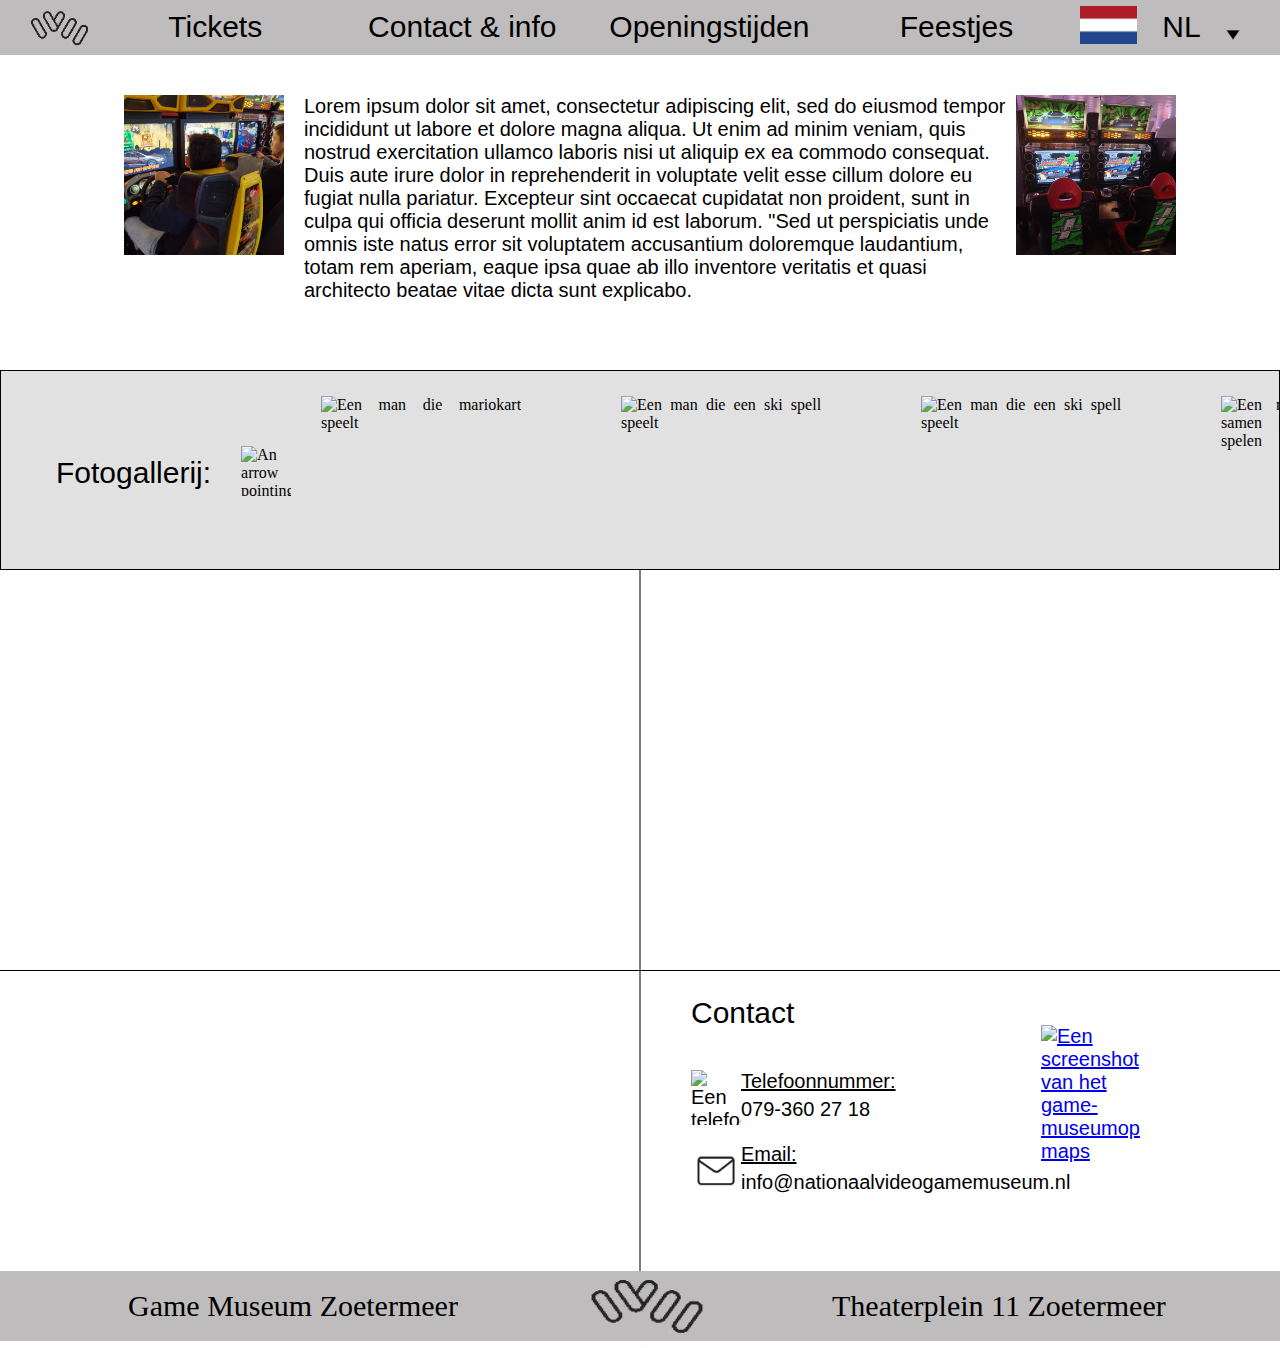
==== website/index.html @ 341e5135 "contact -Luna" ====
<!DOCTYPE html>
<html lang="en">
<head>
    <meta charset="UTF-8">
    <meta http-equiv="X-UA-Compatible" content="IE=edge">
    <meta name="viewport" content="width=device-width, initial-scale=1.0"> 
    <link rel="stylesheet" href="css/style.css">
    <title>Nationaal Game Museum Zoetermeer</title>
</head>
<body>
    <header>
            <img id="logo1" class="hover" src="img/logo.webp" alt="Het logo van het game museum">
            <p id="tickets" class="hover">Tickets</p>
            <p id="contact" class="hover">Contact & info</p>
            <p id="tijden" class="hover">Openingstijden</p>
            <p id="feest" class="hover">Feestjes</p>
            <div id="taal">
                <img id="vlag" src="img/vlag.png" alt="nederlandse vlag">
                <p id="nl">NL</p> 
                <img id="pijltje" src="img/arrow.png" alt="arrow down"> 
            </div>
    </header>
    <article>
        <img id="img1" src="img/abdul+joaquin.jpg" alt="2 guys playing a racing game together">
        <p id="history">Lorem ipsum dolor sit amet, consectetur adipiscing elit, 
            sed do eiusmod tempor incididunt ut labore et dolore magna aliqua. 
            Ut enim ad minim veniam, quis nostrud exercitation ullamco laboris nisi ut aliquip ex ea commodo consequat. 
            Duis aute irure dolor in reprehenderit in voluptate velit esse cillum dolore eu fugiat nulla pariatur. 
            Excepteur sint occaecat cupidatat non proident, 
            sunt in culpa qui officia deserunt mollit anim id est laborum.
            "Sed ut perspiciatis unde omnis iste natus error sit voluptatem accusantium doloremque laudantium, 
            totam rem aperiam, eaque ipsa quae ab illo inventore veritatis et quasi architecto beatae vitae dicta sunt explicabo. 
        </p>
        <img id="img2"  src="img/gamekast.jpg" alt="Een foto van een van de gamekasten in game museum Zoetermeer">
    </article>
    <div id="fotogallerij">
        <p id="fototekst">Fotogallerij:</p>
        <img class="arrows hover" id="arrow2" src="/img/arrow-left.png" alt="An arrow pointing to the left">
        <div id="fotos">
            <img src="/img/fotogallerij/jamy.jpg" alt="Een man die mariokart speelt">

            <img src="/img/fotogallerij/joaquin.jpg" alt="Een man die een ski spell speelt">

            <img src="/img/fotogallerij/joaquin2.jpg" alt="Een man die een ski spell speelt">

            <img src="/img/fotogallerij/yvar.jpg" alt="Een man en vrouw die samen een oud schietspel spelen">
        </div>
        <img class="arrows hover" id="arrow2" src="/img/arrow-right.png" alt="An arrow pointing to the right">
    </div>
    <div class="een">
        <div class="reviews">

        </div>
        <div class="lijn-verticaal"></div>
        <div class="game">

        </div>
    </div>
    <div class="lijn-horizontaal"></div>
    
    <div class="twee">
        <div class="openingstijden">

        </div>
        <div class="lijn-verticaal"></div>
        <div class="contact">
            <p class="gegevens">Contact</p>
            
            <div class="telefoonnummer">
                <img class="logos" src="/img/Image 4.png" alt="Een telefoon">
                <p class="telefoon underline">Telefoonnummer:</p>
                <p class="nummer">079-360 27 18</p>
            </div>
            <a href="https://www.google.com/maps/dir//Nationaal+Videogame+Museum,+Theaterplein+11,+2711+EK+Zoetermeer/@52.0621097,4.4755306,14z/data=!3m1!5s0x47c5c9299445cc0f:0x7edf0a3abf3e163c!4m8!4m7!1m0!1m5!1m1!1s0x47c5c929945551ef:0x59f6ab4c3a7521a4!2m2!1d4.4930401!2d52.0621097"><img class="maps" src="/img/Image 5.png" alt="Een screenshot van het game-museumop maps"></a>
            <div class="emailadress">
                <img class="logos" src="img/Image 3.png" alt="Een email logo">
                <p class="email underline">Email:</p>
                <p class="mail">info@nationaalvideogamemuseum.nl</p>
                
            </div>
            
        </div>
    </div>
    <footer>
        <p id="game-museum">Game Museum Zoetermeer</p>
        <img id="logo" src="img/logo.webp" alt="Het logo van het game museum">
        <a id="locatie" href="https://www.google.com/maps/dir//Nationaal+Videogame+Museum,+Theaterplein+11,+2711+EK+Zoetermeer/@52.0621097,4.4755306,14z/data=!3m1!5s0x47c5c9299445cc0f:0x7edf0a3abf3e163c!4m8!4m7!1m0!1m5!1m1!1s0x47c5c929945551ef:0x59f6ab4c3a7521a4!2m2!1d4.4930401!2d52.0621097">Theaterplein 11 Zoetermeer</a>
    </footer>
</body>
</html>
---- website/css/style.css ----
*{
    padding: 0;
    margin: 0;
    box-sizing: border-box;
}

body{
    font-size: 16px;
    flex-wrap: wrap;
    height: 100vh;
}

header{
    display: flex;
    background: #BEBCBC;
    font-size: 30px;
    text-align: center;
    display: flexbox;
    width: 100%;
    max-height: 200px;
}


#logo1{
    height: 45px;
    margin-left: 20px;
    margin-top: 10px;
}

#tickets{

    padding-top: 10px;
    padding-bottom: 10px;

}

#contact{
    padding-top: 10px;
    padding-bottom: 10px;

}

#tijden{
    padding-top: 10px;
    padding-bottom: 10px;
}

#feest{
    padding-top: 10px;
    padding-bottom: 10px;
    position: relative;
}



#vlag{
    height: 50px;
    padding-top: 6px;
    padding-bottom: 6px;
    position: relative;
}

#taal{
    float: right;
    width:200px;
    display: flex;  
    justify-content: center;
}

#nl{
    padding-top: 10px;
    padding-bottom: 10px;
    
}

#pijltje{
    height: 10px;
    margin-right: 40px;
    margin-top: 30px;

}

article{
    width: 90vw;
    margin: 0 auto;
    padding: 40px;
    display: flex;
    height: 35vh;

}

#img1{
    height: 160px;
    float: left;
    padding-left: 20px;
    padding-right: 20px;
}

#img2{
    float: right;
    height: 160px;
    margin-top: 0;
}

#history{
    font-size: 20px;
}

p{
    width: 100vw;
    align-items: center;
    font-family: sans-serif;
}

#fotogallerij{
    background: #E1E1E1;
    height: 200px;
    display: flex;
    justify-items: center;
    text-align: justify;
    border: solid black 1px;
}

#fototekst{
    font-size: 30px ;
    padding-top: 85px;
    padding-bottom: 75px;
    padding-left: 55px;

}

.arrows{
    height: 50px;
    width: 50px;
    margin-left: 30px;
    margin-right: 30px;
    margin-top: 75px;
}

.hover:hover{
    transform: scale(1.1);
    transition: 0.2s;
}

#arrow2{
    margin-left: 30px;
}

#fotos{
    display: flex;
    width: 3000;
    gap: 100px;
    padding-top: 25px;
}

img{
    height: 150px;
    width: 200px;   
}

a{
    width: 100vw;
    align-items: center;
    font-family: sans-serif;    
}

#bottom{
    display: flex;
    position: absolute;
    margin-bottom: 0;
    background: #BEBCBC;
    width: 100%;
    height: 70px;
    align-items: center;
    position: relative;
}

#logo{
    height: 70px;
    width: 70px;
    display: block;
    margin-left: 50%;
    transform: translateX(-50%);
    width: 140px;
    margin-top: 15px;
    position: absolute;
}

#game-museum{
    font-family: cursive;
    font-size: 30px;
    margin-left: 10%;
}

#locatie{
    font-size: 30px;
    font-family: cursive;
    margin-left: 20%;
    text-decoration: none;
    text-decoration-color: black;
    color: black;
}

.een{
    height: 400px;
    position: relative;
}

.reviews{
    float: left;
}

.lijn-verticaal{
    width: 1px;
    height: 100%;
    background: black;
    margin-left: 50%;
    transform: translateX(-50%);
}

.game{
    float: right;
}


.lijn-horizontaal{
    min-width: 100vh;
    height: 0.8px;
    background: black;
}

.twee{
    height: 300px;
    display: flex;
}

.openingstijden{
    float: left;
}

.contact{
    width: 49vh;
    float: right;
    font-family: sans-serif;
    font-size: 20px;
    position: relative;
    display: flexbox;
}

.underline{
    text-decoration: underline;
}


.gegevens{
    margin-left: 50px;
    margin-top: 25px;
    font-size: 30px;
}

.telefoon{
    margin-top: 40px;
    margin-left: 10px;
}

.nummer{
    margin-top: 5px;
    margin-left: 10px;
}

.email{
    margin-top: -20px;
    margin-left: 5px;
}

.mail{
    margin-top: 5px;
    margin-left: 5px;
}

.maps{
    margin-left: 400px;
    margin-top: -100px;
    width: 250px;
    height: 150px;
}

.logos{
    float: left;
    margin-left: 50px;
    width: 50px;
    margin-top: 0px;
    height: 55px;
}

footer{
    display: flex;
    background: #BEBCBC;
    width: 100%;
    height: 70px;
    align-items: center;
}
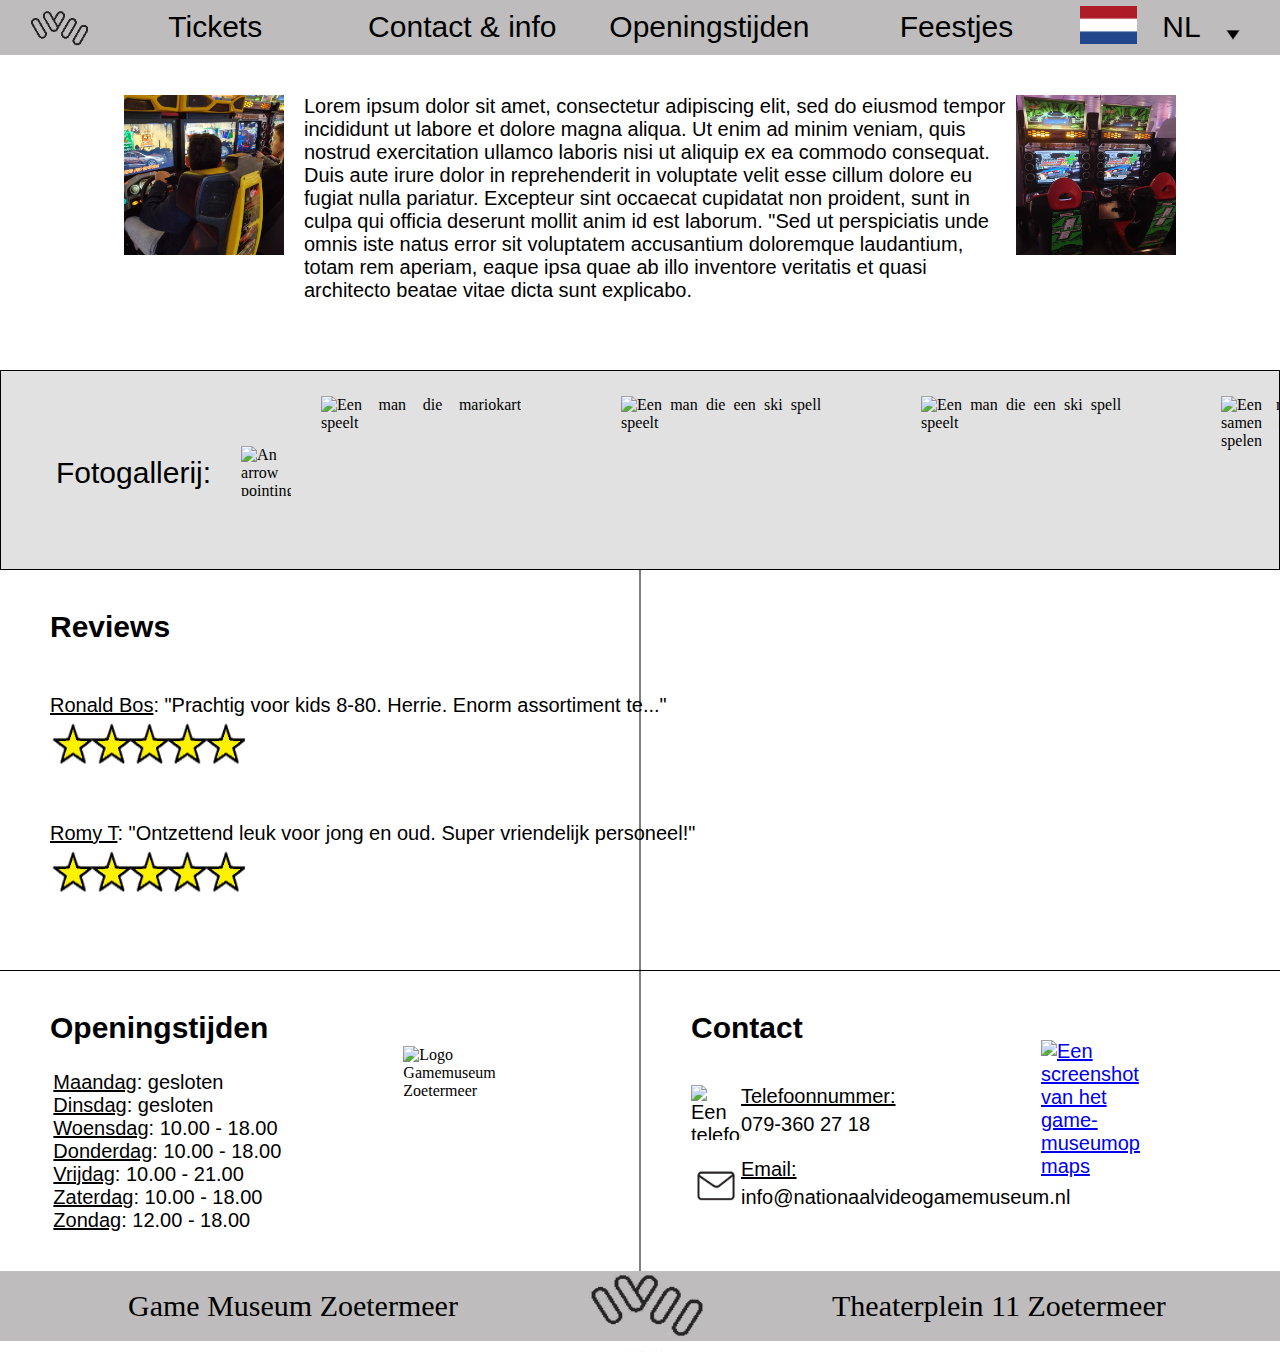
==== commit e8b9c359: "openingstijden + reviews" ====
--- a/website/index.html
+++ b/website/index.html
@@ -49,7 +49,15 @@
     </div>
     <div class="een">
         <div class="reviews">
-
+            <p class="head"><b>Reviews</b></p>
+            <div class="review">
+                <p class="review1"><u>Ronald Bos</u>: "Prachtig voor kids 8-80. Herrie. Enorm assortiment te..."</p>
+                <img class="sterren" src="img/1ste review.png" alt="5 sterren">
+            </div>
+            <div class="review">
+                <p class="review2"><u>Romy T</u>: "Ontzettend leuk voor jong en oud. Super vriendelijk personeel!"</p>
+                <img class="sterren" src="img/1ste review.png" alt="5 sterren">
+            </div>
         </div>
         <div class="lijn-verticaal"></div>
         <div class="game">
@@ -60,11 +68,21 @@
     
     <div class="twee">
         <div class="openingstijden">
-
+            <p class="head"><b>Openingstijden</b></p>
+            <p class="tijden_mado">
+                <u>Maandag</u>: gesloten
+                <u>Dinsdag</u>: gesloten
+                <u>Woensdag</u>: 10.00 - 18.00
+                <u>Donderdag</u>: 10.00 - 18.00
+                <u>Vrijdag</u>: 10.00 - 21.00
+                <u>Zaterdag</u>: 10.00 - 18.00
+                <u>Zondag</u>: 12.00 - 18.00
+            </p>
+            <img class="logo3" src="/img/logo2.webp" alt="Logo Gamemuseum Zoetermeer">
         </div>
         <div class="lijn-verticaal"></div>
         <div class="contact">
-            <p class="gegevens">Contact</p>
+            <p class="head"><b> Contact </b></p>
             
             <div class="telefoonnummer">
                 <img class="logos" src="/img/Image 4.png" alt="Een telefoon">
--- a/website/css/style.css
+++ b/website/css/style.css
@@ -8,6 +8,7 @@
     font-size: 16px;
     flex-wrap: wrap;
     height: 100vh;
+    min-width: 100%;
 }
 
 header{
@@ -28,10 +29,8 @@
 }
 
 #tickets{
-
-    padding-top: 10px;
-    padding-bottom: 10px;
-
+    padding-top: 10px;
+    padding-bottom: 10px;
 }
 
 #contact{
@@ -176,8 +175,8 @@
 }
 
 #logo{
-    height: 70px;
-    width: 70px;
+    height: 80px;
+    width: 40px;
     display: block;
     margin-left: 50%;
     transform: translateX(-50%);
@@ -185,6 +184,7 @@
     margin-top: 15px;
     position: absolute;
 }
+
 
 #game-museum{
     font-family: cursive;
@@ -206,8 +206,24 @@
     position: relative;
 }
 
+.head{
+    margin-left: 50px;
+    margin-top: 40px;
+    font-size: 30px;
+}
+
 .reviews{
     float: left;
+}
+
+.review{
+    margin-left: 50px;
+    font-size: 20px;
+    margin-top: 50px;
+}
+
+.sterren{
+    height: 50px;
 }
 
 .lijn-verticaal{
@@ -236,6 +252,23 @@
 
 .openingstijden{
     float: left;
+    max-width: 0px;
+    display: flex;
+}
+
+
+.tijden_mado{
+    margin-top: 100px;
+    margin-left: -215px;
+    font-size: 20px; 
+    min-width: 250px;
+    float: left;
+}
+
+.logo3{
+    float: right;
+    margin-top: 75px;
+    margin-left: 100px;
 }
 
 .contact{
@@ -251,12 +284,6 @@
     text-decoration: underline;
 }
 
-
-.gegevens{
-    margin-left: 50px;
-    margin-top: 25px;
-    font-size: 30px;
-}
 
 .telefoon{
     margin-top: 40px;
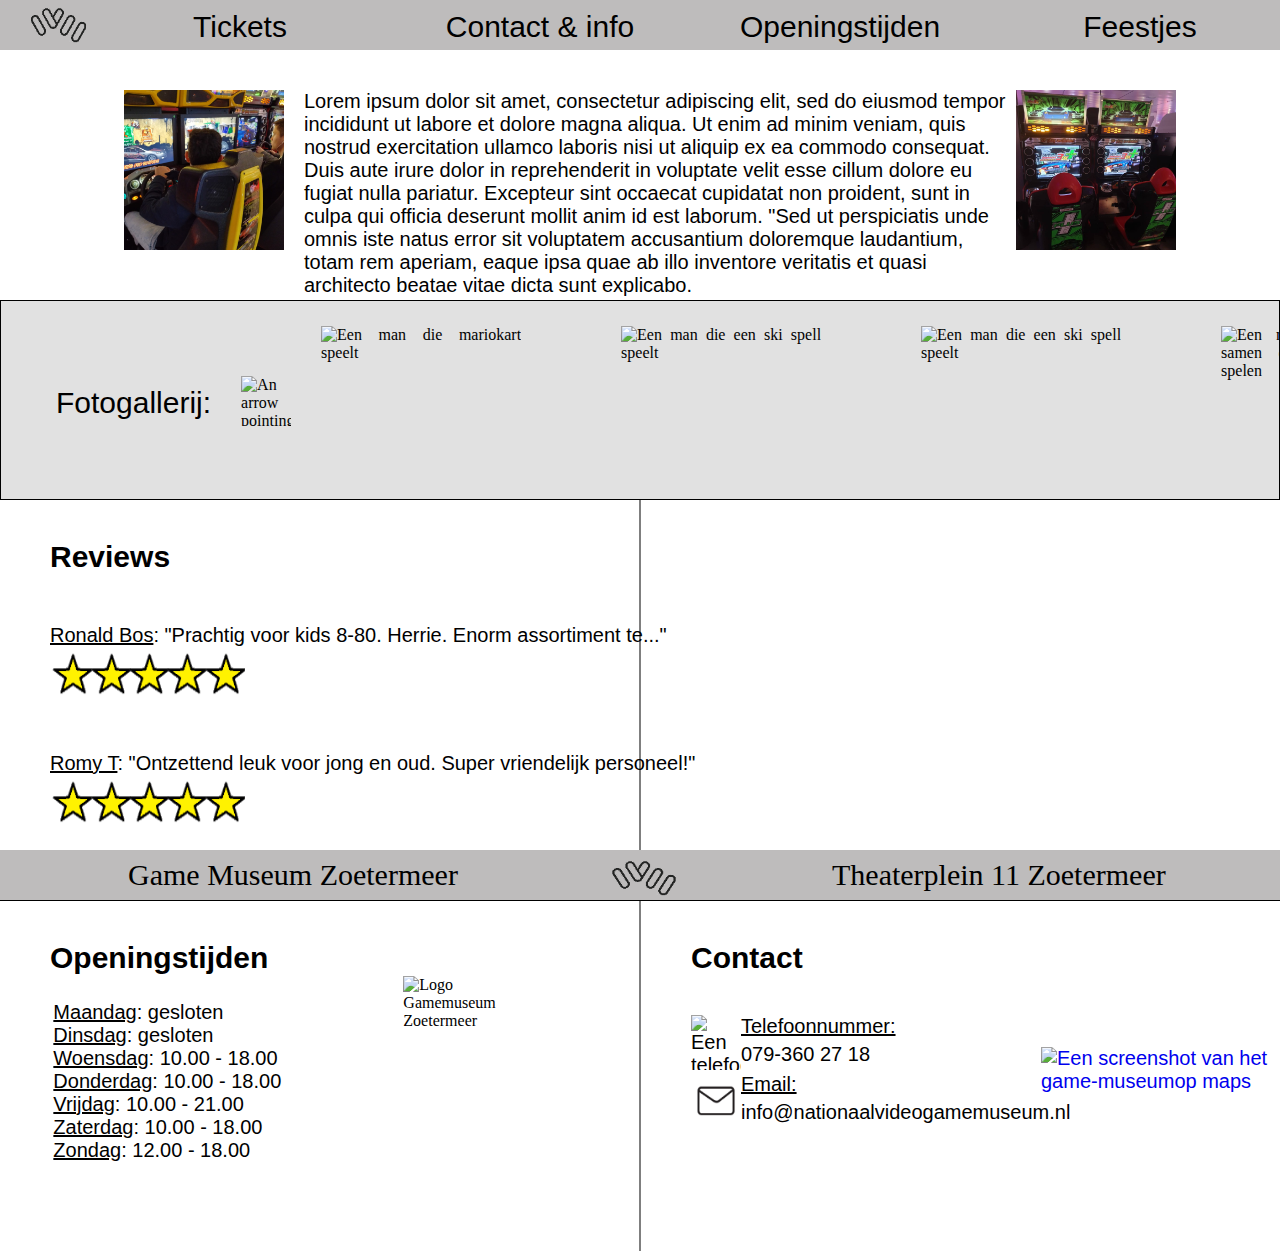
==== commit 7edf7f11: "tickets" ====
--- a/website/index.html
+++ b/website/index.html
@@ -5,24 +5,26 @@
     <meta http-equiv="X-UA-Compatible" content="IE=edge">
     <meta name="viewport" content="width=device-width, initial-scale=1.0"> 
     <link rel="stylesheet" href="css/style.css">
-    <title>Nationaal Game Museum Zoetermeer</title>
+    <title>Game Museum Zoetermeer</title>
 </head>
 <body>
     <header>
-            <img id="logo1" class="hover" src="img/logo.webp" alt="Het logo van het game museum">
-            <p id="tickets" class="hover">Tickets</p>
-            <p id="contact" class="hover">Contact & info</p>
-            <p id="tijden" class="hover">Openingstijden</p>
-            <p id="feest" class="hover">Feestjes</p>
-            <div id="taal">
-                <img id="vlag" src="img/vlag.png" alt="nederlandse vlag">
-                <p id="nl">NL</p> 
-                <img id="pijltje" src="img/arrow.png" alt="arrow down"> 
+        <a href="index.html"><img id="logo1" class="hover" src="img/logo.webp" alt="Het logo van het game museum"></a>
+        <a href="Tickets.html"><p id="tickets" class="hover">Tickets</p></a>
+        <a href="Contact.html"><p id="contact" class="hover">Contact & info</p></a>
+        <a href="Tijden.html"><p id="tijden" class="hover">Openingstijden</p></a>
+        <a href="Feest.html"><p id="feest" class="hover">Feestjes</p></a>
+        <a href="engels.html">
+            <div class="taal hover NL">
+                <img class="vlag" src="img/vlag.png" alt="nederlandse vlag">
+                <p class="taaltekst">NL</p> 
             </div>
+        </a>
     </header>
-    <article>
+    <article class="articles">
         <img id="img1" src="img/abdul+joaquin.jpg" alt="2 guys playing a racing game together">
-        <p id="history">Lorem ipsum dolor sit amet, consectetur adipiscing elit, 
+        <p class="history">
+            Lorem ipsum dolor sit amet, consectetur adipiscing elit, 
             sed do eiusmod tempor incididunt ut labore et dolore magna aliqua. 
             Ut enim ad minim veniam, quis nostrud exercitation ullamco laboris nisi ut aliquip ex ea commodo consequat. 
             Duis aute irure dolor in reprehenderit in voluptate velit esse cillum dolore eu fugiat nulla pariatur. 
@@ -32,7 +34,7 @@
             totam rem aperiam, eaque ipsa quae ab illo inventore veritatis et quasi architecto beatae vitae dicta sunt explicabo. 
         </p>
         <img id="img2"  src="img/gamekast.jpg" alt="Een foto van een van de gamekasten in game museum Zoetermeer">
-    </article>
+    </article class="articles">
     <div id="fotogallerij">
         <p id="fototekst">Fotogallerij:</p>
         <img class="arrows hover" id="arrow2" src="/img/arrow-left.png" alt="An arrow pointing to the left">
@@ -83,7 +85,6 @@
         <div class="lijn-verticaal"></div>
         <div class="contact">
             <p class="head"><b> Contact </b></p>
-            
             <div class="telefoonnummer">
                 <img class="logos" src="/img/Image 4.png" alt="Een telefoon">
                 <p class="telefoon underline">Telefoonnummer:</p>
@@ -94,9 +95,7 @@
                 <img class="logos" src="img/Image 3.png" alt="Een email logo">
                 <p class="email underline">Email:</p>
                 <p class="mail">info@nationaalvideogamemuseum.nl</p>
-                
             </div>
-            
         </div>
     </div>
     <footer>
--- a/website/css/style.css
+++ b/website/css/style.css
@@ -6,9 +6,7 @@
 
 body{
     font-size: 16px;
-    flex-wrap: wrap;
-    height: 100vh;
-    min-width: 100%;
+    max-width: 100vw;
 }
 
 header{
@@ -18,14 +16,17 @@
     text-align: center;
     display: flexbox;
     width: 100%;
-    max-height: 200px;
+    max-height: 50px;
+    overflow: hidden;
+    
 }
 
 
 #logo1{
-    height: 45px;
+    max-height: 45px;
     margin-left: 20px;
-    margin-top: 10px;
+    margin-top: 7px;
+    max-width: 70px;
 }
 
 #tickets{
@@ -50,43 +51,44 @@
     position: relative;
 }
 
-
-
-#vlag{
+.taal{
+    float: right;
+    width:200px;
+    display: flex;  
+    justify-content: center;
+}
+
+.EN{
+    background: #BEBCBC;
+    font-size: 30px;
+}
+
+.vlag{
     height: 50px;
     padding-top: 6px;
     padding-bottom: 6px;
     position: relative;
-}
-
-#taal{
-    float: right;
-    width:200px;
-    display: flex;  
-    justify-content: center;
-}
-
-#nl{
+    padding-left: 20px;
+}
+
+.taaltekst{
     padding-top: 10px;
     padding-bottom: 10px;
-    
-}
-
-#pijltje{
-    height: 10px;
-    margin-right: 40px;
-    margin-top: 30px;
-
-}
-
-article{
+    margin-left: -50px;
+    color: black;
+    text-decoration: none;
+}
+
+.articles{
     width: 90vw;
     margin: 0 auto;
     padding: 40px;
     display: flex;
-    height: 35vh;
-
-}
+    height: 250px;
+    margin-top: 0px;
+
+}
+
 
 #img1{
     height: 160px;
@@ -101,9 +103,14 @@
     margin-top: 0;
 }
 
-#history{
+.history{
     font-size: 20px;
-}
+    width: 1000px;
+    align-items: center;
+    font-family: sans-serif;
+
+}
+
 
 p{
     width: 100vw;
@@ -125,6 +132,7 @@
     padding-top: 85px;
     padding-bottom: 75px;
     padding-left: 55px;
+    max-width: 300px;
 
 }
 
@@ -136,6 +144,12 @@
     margin-top: 75px;
 }
 
+.hover{
+    text-decoration: none;
+    color: black;
+    max-width: 300px;
+}
+
 .hover:hover{
     transform: scale(1.1);
     transition: 0.2s;
@@ -147,7 +161,7 @@
 
 #fotos{
     display: flex;
-    width: 3000;
+    width: 3000px;
     gap: 100px;
     padding-top: 25px;
 }
@@ -158,9 +172,9 @@
 }
 
 a{
-    width: 100vw;
     align-items: center;
-    font-family: sans-serif;    
+    font-family: sans-serif;  
+    text-decoration: none;
 }
 
 #bottom{
@@ -175,8 +189,8 @@
 }
 
 #logo{
-    height: 80px;
-    width: 40px;
+    max-height: 45px;
+    max-width: 80px;
     display: block;
     margin-left: 50%;
     transform: translateX(-50%);
@@ -199,6 +213,7 @@
     text-decoration: none;
     text-decoration-color: black;
     color: black;
+    width: 100vw;
 }
 
 .een{
@@ -210,10 +225,12 @@
     margin-left: 50px;
     margin-top: 40px;
     font-size: 30px;
+    max-width: 300px;
 }
 
 .reviews{
     float: left;
+    max-width: 300px;
 }
 
 .review{
@@ -240,13 +257,13 @@
 
 
 .lijn-horizontaal{
-    min-width: 100vh;
+    min-width: 100vw;
     height: 0.8px;
     background: black;
 }
 
 .twee{
-    height: 300px;
+    height: 350px;
     display: flex;
 }
 
@@ -265,6 +282,17 @@
     float: left;
 }
 
+
+.tijden_madon{
+    margin-top: 100px;
+    margin-left: -200px;
+    font-size: 20px; 
+    min-width: 235px;
+    float: left;
+    display: flexbox;
+}
+
+
 .logo3{
     float: right;
     margin-top: 75px;
@@ -272,7 +300,7 @@
 }
 
 .contact{
-    width: 49vh;
+    width: 49vw;
     float: right;
     font-family: sans-serif;
     font-size: 20px;
@@ -288,21 +316,25 @@
 .telefoon{
     margin-top: 40px;
     margin-left: 10px;
+    max-width: 300px;
 }
 
 .nummer{
     margin-top: 5px;
     margin-left: 10px;
+    max-width: 300px;
 }
 
 .email{
     margin-top: -20px;
     margin-left: 5px;
+    max-width: 300px;
 }
 
 .mail{
     margin-top: 5px;
     margin-left: 5px;
+
 }
 
 .maps{
@@ -320,11 +352,103 @@
     height: 55px;
 }
 
+
+
+/*
+.tarieven{
+    left: 0;
+    position: absolute;
+    height: 600px;
+    margin: auto;
+    width: 30vw;
+    background: gray;
+}
+
+.tarief{
+    text-align: center;
+}
+
+h1{
+    text-align: center;
+}
+
+.money{
+    width: 30vw;
+    padding: 20px;
+    text-align: center;
+}
+
+*/
+
+.money{
+    width: 30vw;
+    padding-left: 30px;
+    padding-bottom: 40px;
+    opacity: 1;
+}
+
+h1{
+    text-align: center;
+    margin-top: 40px;
+    padding-bottom: 20px;
+}
+
+.tarieven{
+    left: 0;
+    margin: auto;
+    width: 30vw;
+    background: rgb(255, 255, 255, 00.4);
+    border-radius: 50px;
+    margin-top: 100px;
+    height: 400px;
+    margin-left: 150px;
+}
+
+.tickets{
+    display: flex;
+    position: absolute;
+    justify-content: center;
+    width: 100%;
+    height: 100%;
+    background-image: linear-gradient(rgba(0,0,0,0.70),rgba(0,0,0,0.70)),url(/img/background.jpg);
+    background-repeat: no-repeat;
+    background-size: 100%;
+}
+
 footer{
     display: flex;
     background: #BEBCBC;
     width: 100%;
-    height: 70px;
+    height: 50px;
     align-items: center;
-}
-
+    bottom: 0;
+    position: fixed;
+}
+
+.contacts{
+    display: flex;
+    position: absolute;
+    justify-content: center;
+    width: 100%;
+    height: 100%;
+    background-image: linear-gradient(rgba(0,0,0,0.70),rgba(0,0,0,0.70)), url(/img/background.jpg);
+    background-repeat: no-repeat;
+    background-size: 100%;
+}
+
+.contacten{
+    left: 0;
+    margin: auto;
+    width: 30vw;
+    background: rgb(255, 255, 255, 00.4);
+    border-radius: 50px;
+    margin-top: 100px;
+    height: 400px;
+    margin-left: 150px;
+}
+
+.background{
+    background-image: linear-gradient(rgba(0,0,0,0.70),rgba(0,0,0,0.70)), url(/img/background.jpg);
+    background-repeat: no-repeat;
+    background-size: 100%;
+}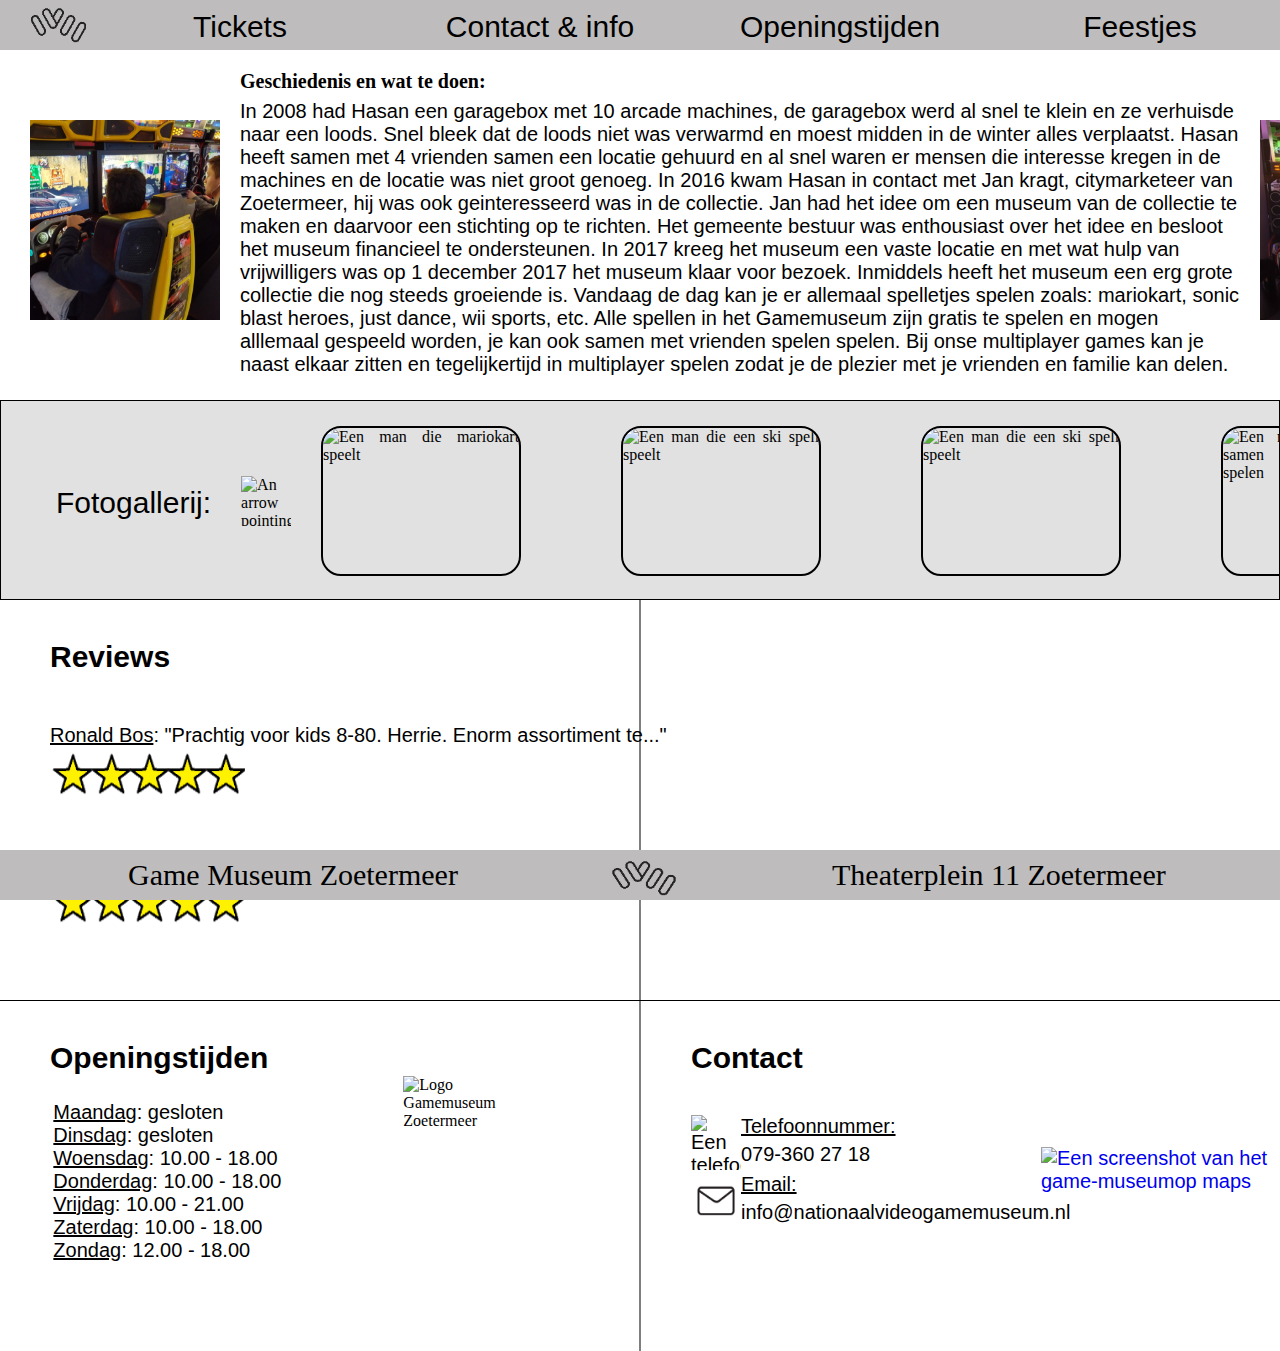
==== commit 8071de05: "history" ====
--- a/website/index.html
+++ b/website/index.html
@@ -23,15 +23,22 @@
     </header>
     <article class="articles">
         <img id="img1" src="img/abdul+joaquin.jpg" alt="2 guys playing a racing game together">
+        <H2 class="geschiedenis">
+            Geschiedenis en wat te doen:
+        </H2>
         <p class="history">
-            Lorem ipsum dolor sit amet, consectetur adipiscing elit, 
-            sed do eiusmod tempor incididunt ut labore et dolore magna aliqua. 
-            Ut enim ad minim veniam, quis nostrud exercitation ullamco laboris nisi ut aliquip ex ea commodo consequat. 
-            Duis aute irure dolor in reprehenderit in voluptate velit esse cillum dolore eu fugiat nulla pariatur. 
-            Excepteur sint occaecat cupidatat non proident, 
-            sunt in culpa qui officia deserunt mollit anim id est laborum.
-            "Sed ut perspiciatis unde omnis iste natus error sit voluptatem accusantium doloremque laudantium, 
-            totam rem aperiam, eaque ipsa quae ab illo inventore veritatis et quasi architecto beatae vitae dicta sunt explicabo. 
+            In 2008 had Hasan een garagebox met 10 arcade machines, de garagebox werd al snel te klein en ze verhuisde naar een loods.
+            Snel bleek dat de loods niet was verwarmd en moest midden in de winter alles verplaatst.
+            Hasan heeft samen met 4 vrienden samen een locatie gehuurd en al snel waren er mensen die interesse kregen in de machines en de locatie was niet groot genoeg.
+            In 2016 kwam Hasan in contact met Jan kragt, citymarketeer van Zoetermeer, hij was ook geinteresseerd was in de collectie.
+            Jan had het idee om een museum van de collectie te maken en daarvoor een stichting op te richten. 
+            Het gemeente bestuur was enthousiast over het idee en besloot het museum financieel te ondersteunen.
+            In 2017 kreeg het museum een vaste locatie en met wat hulp van vrijwilligers was op 1 december 2017 het museum klaar voor bezoek.
+            Inmiddels heeft het museum een erg grote collectie die nog steeds groeiende is. Vandaag de dag kan je er allemaal spelletjes spelen zoals:
+            mariokart, sonic blast heroes, just dance, wii sports, etc.
+            Alle spellen in het Gamemuseum zijn gratis te spelen en mogen alllemaal gespeeld worden, je kan ook samen met vrienden spelen spelen.
+            Bij onse multiplayer games kan je naast elkaar zitten en tegelijkertijd in multiplayer spelen zodat je de plezier met je vrienden en familie kan delen.
+
         </p>
         <img id="img2"  src="img/gamekast.jpg" alt="Een foto van een van de gamekasten in game museum Zoetermeer">
     </article class="articles">
@@ -39,13 +46,13 @@
         <p id="fototekst">Fotogallerij:</p>
         <img class="arrows hover" id="arrow2" src="/img/arrow-left.png" alt="An arrow pointing to the left">
         <div id="fotos">
-            <img src="/img/fotogallerij/jamy.jpg" alt="Een man die mariokart speelt">
+            <img class="fotoborder" src="/img/fotogallerij/jamy.jpg" alt="Een man die mariokart speelt">
 
-            <img src="/img/fotogallerij/joaquin.jpg" alt="Een man die een ski spell speelt">
+            <img class="fotoborder" src="/img/fotogallerij/joaquin.jpg" alt="Een man die een ski spell speelt">
 
-            <img src="/img/fotogallerij/joaquin2.jpg" alt="Een man die een ski spell speelt">
+            <img class="fotoborder" src="/img/fotogallerij/joaquin2.jpg" alt="Een man die een ski spell speelt">
 
-            <img src="/img/fotogallerij/yvar.jpg" alt="Een man en vrouw die samen een oud schietspel spelen">
+            <img class="fotoborder" src="/img/fotogallerij/yvar.jpg" alt="Een man en vrouw die samen een oud schietspel spelen">
         </div>
         <img class="arrows hover" id="arrow2" src="/img/arrow-right.png" alt="An arrow pointing to the right">
     </div>
--- a/website/css/style.css
+++ b/website/css/style.css
@@ -80,27 +80,38 @@
 }
 
 .articles{
-    width: 90vw;
+    width: 1500px;
     margin: 0 auto;
     padding: 40px;
     display: flex;
-    height: 250px;
+    height: 350px;
     margin-top: 0px;
-
 }
 
 
 #img1{
-    height: 160px;
-    float: left;
-    padding-left: 20px;
+    height: 200px;
+    width: 210px;
+    float: left;
     padding-right: 20px;
+    margin-top: 30px;
+    margin-left: -10px;
+}
+
+.geschiedenis{
+    margin-top: -20px;
+    width: 500px;
+    height: 30px;
+    margin-bottom: 20px;
 }
 
 #img2{
     float: right;
-    height: 160px;
+    height: 200px;
+    width: 220px;
     margin-top: 0;
+    margin-top: 30px;
+    padding-left: 20px;
 }
 
 .history{
@@ -108,7 +119,8 @@
     width: 1000px;
     align-items: center;
     font-family: sans-serif;
-
+    margin-left: -500px;
+    margin-top: 10px;
 }
 
 
@@ -164,6 +176,11 @@
     width: 3000px;
     gap: 100px;
     padding-top: 25px;
+}
+
+.fotoborder{
+    border: solid black 2px;
+    border-radius: 20px;
 }
 
 img{
@@ -239,6 +256,14 @@
     margin-top: 50px;
 }
 
+.review1{
+    max-width: 800px;
+}
+
+.review2{
+    max-width: 800px;
+}
+
 .sterren{
     height: 50px;
 }
@@ -257,7 +282,7 @@
 
 
 .lijn-horizontaal{
-    min-width: 100vw;
+    min-width: 100%;
     height: 0.8px;
     background: black;
 }
@@ -334,7 +359,7 @@
 .mail{
     margin-top: 5px;
     margin-left: 5px;
-
+    max-width: 510px;
 }
 
 .maps{
@@ -385,6 +410,7 @@
     padding-left: 30px;
     padding-bottom: 40px;
     opacity: 1;
+    padding-right: 30px;
 }
 
 h1{
@@ -392,9 +418,12 @@
     margin-top: 40px;
     padding-bottom: 20px;
 }
+h2{
+    font-size: 20px;
+    padding-bottom: 5px;
+}
 
 .tarieven{
-    left: 0;
     margin: auto;
     width: 30vw;
     background: rgb(255, 255, 255, 00.4);
@@ -410,9 +439,15 @@
     justify-content: center;
     width: 100%;
     height: 100%;
-    background-image: linear-gradient(rgba(0,0,0,0.70),rgba(0,0,0,0.70)),url(/img/background.jpg);
-    background-repeat: no-repeat;
-    background-size: 100%;
+}
+
+.contacten{
+    margin-top: -40px;
+    padding-left: 30px;
+}
+
+.sloten{
+    margin-top: -20px;
 }
 
 footer{
@@ -425,28 +460,6 @@
     position: fixed;
 }
 
-.contacts{
-    display: flex;
-    position: absolute;
-    justify-content: center;
-    width: 100%;
-    height: 100%;
-    background-image: linear-gradient(rgba(0,0,0,0.70),rgba(0,0,0,0.70)), url(/img/background.jpg);
-    background-repeat: no-repeat;
-    background-size: 100%;
-}
-
-.contacten{
-    left: 0;
-    margin: auto;
-    width: 30vw;
-    background: rgb(255, 255, 255, 00.4);
-    border-radius: 50px;
-    margin-top: 100px;
-    height: 400px;
-    margin-left: 150px;
-}
-
 .background{
     background-image: linear-gradient(rgba(0,0,0,0.70),rgba(0,0,0,0.70)), url(/img/background.jpg);
     background-repeat: no-repeat;
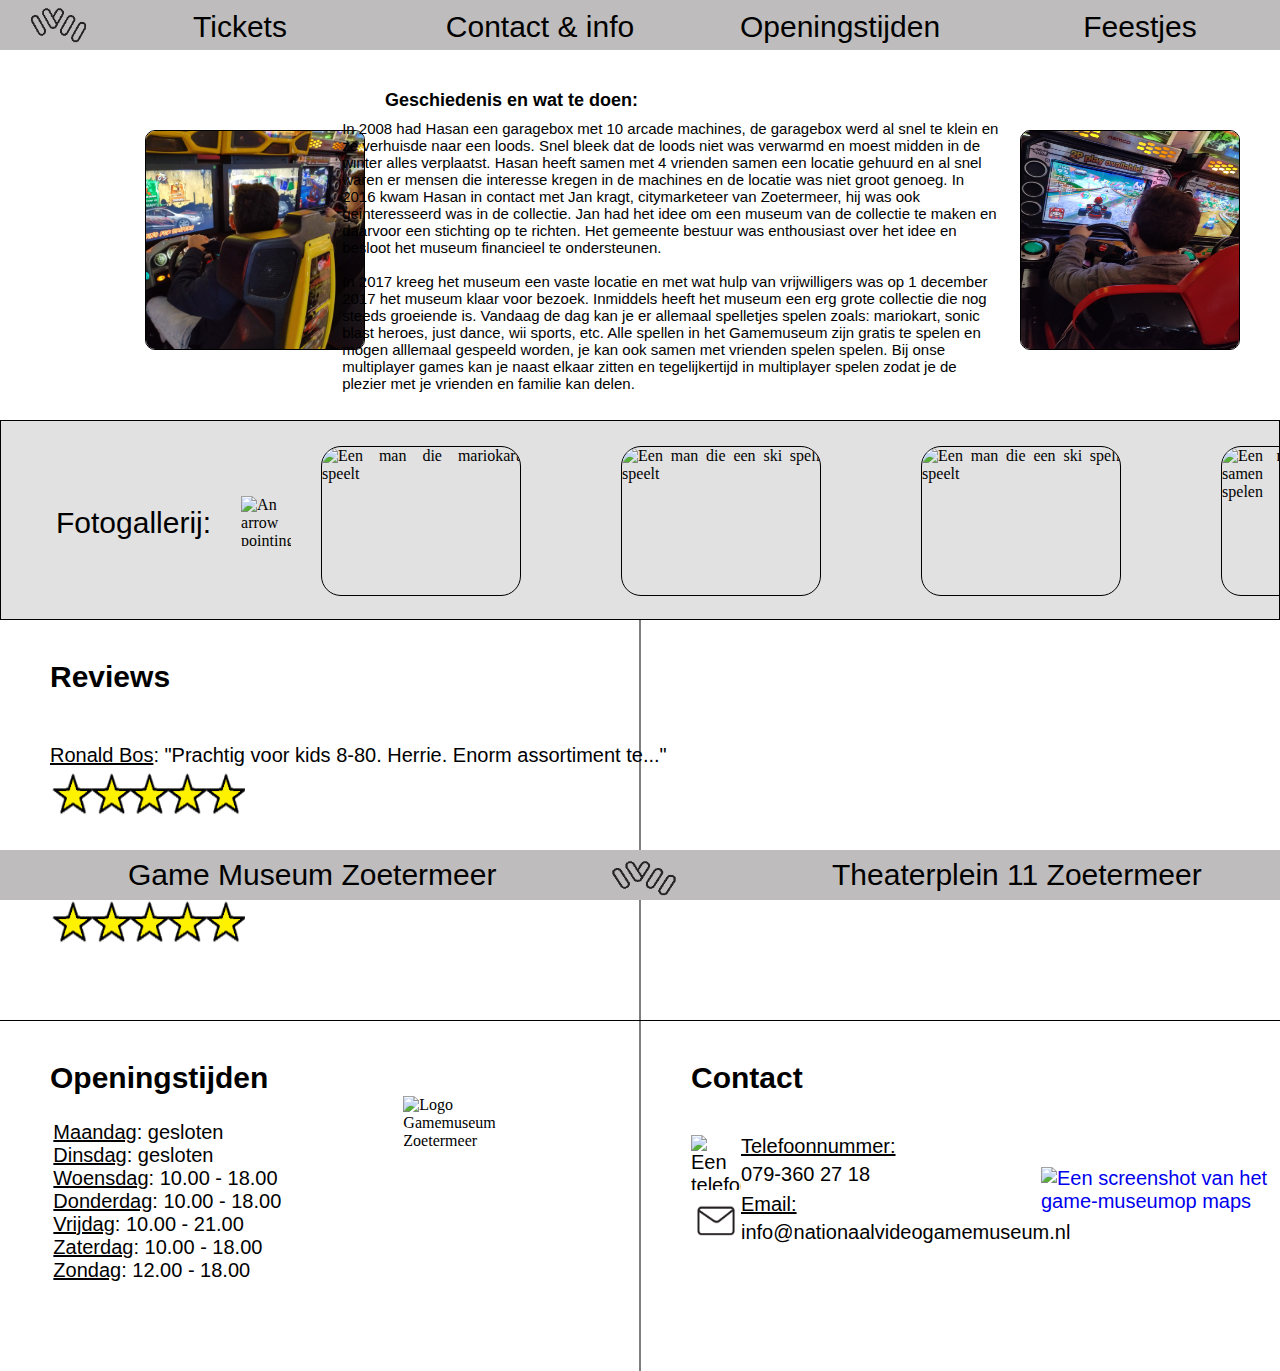
==== commit 4dca6a31: "geschiedenis" ====
--- a/website/index.html
+++ b/website/index.html
@@ -33,6 +33,7 @@
             In 2016 kwam Hasan in contact met Jan kragt, citymarketeer van Zoetermeer, hij was ook geinteresseerd was in de collectie.
             Jan had het idee om een museum van de collectie te maken en daarvoor een stichting op te richten. 
             Het gemeente bestuur was enthousiast over het idee en besloot het museum financieel te ondersteunen.
+            <br><br>
             In 2017 kreeg het museum een vaste locatie en met wat hulp van vrijwilligers was op 1 december 2017 het museum klaar voor bezoek.
             Inmiddels heeft het museum een erg grote collectie die nog steeds groeiende is. Vandaag de dag kan je er allemaal spelletjes spelen zoals:
             mariokart, sonic blast heroes, just dance, wii sports, etc.
@@ -40,13 +41,13 @@
             Bij onse multiplayer games kan je naast elkaar zitten en tegelijkertijd in multiplayer spelen zodat je de plezier met je vrienden en familie kan delen.
 
         </p>
-        <img id="img2"  src="img/gamekast.jpg" alt="Een foto van een van de gamekasten in game museum Zoetermeer">
+        <img id="img2"  src="img/fotogallerij/jamy.jpg" alt="Een foto van een van de gamekasten in game museum Zoetermeer">
     </article class="articles">
     <div id="fotogallerij">
         <p id="fototekst">Fotogallerij:</p>
         <img class="arrows hover" id="arrow2" src="/img/arrow-left.png" alt="An arrow pointing to the left">
         <div id="fotos">
-            <img class="fotoborder" src="/img/fotogallerij/jamy.jpg" alt="Een man die mariokart speelt">
+            <img class="fotoborder" src="/img/gamekast.jpg" alt="Een man die mariokart speelt">
 
             <img class="fotoborder" src="/img/fotogallerij/joaquin.jpg" alt="Een man die een ski spell speelt">
 
--- a/website/css/style.css
+++ b/website/css/style.css
@@ -18,7 +18,6 @@
     width: 100%;
     max-height: 50px;
     overflow: hidden;
-    
 }
 
 
@@ -80,22 +79,26 @@
 }
 
 .articles{
-    width: 1500px;
+    width: 100vw;
     margin: 0 auto;
     padding: 40px;
     display: flex;
     height: 350px;
-    margin-top: 0px;
+    margin-top: 20px;
+    align-items: justify;
 }
 
 
 #img1{
-    height: 200px;
-    width: 210px;
-    float: left;
-    padding-right: 20px;
-    margin-top: 30px;
-    margin-left: -10px;
+    height: 220px;
+    width: 240px;
+    float: left;
+    margin-right: 20px;
+    margin-top: 20px;
+    margin-left: -40px;
+    border: solid black 1px;
+    border-radius: 10px;
+    margin-left: 105px;
 }
 
 .geschiedenis{
@@ -103,20 +106,23 @@
     width: 500px;
     height: 30px;
     margin-bottom: 20px;
+    font-family: sans-serif;
+    font-size: 18px;
 }
 
 #img2{
     float: right;
-    height: 200px;
-    width: 220px;
-    margin-top: 0;
-    margin-top: 30px;
-    padding-left: 20px;
+    height: 220px;
+    width: 240px;
+    margin-left: 20px;
+    border: solid black 1px;
+    border-radius: 10px;
+    margin-top: 20px;
 }
 
 .history{
-    font-size: 20px;
-    width: 1000px;
+    font-size: 15px;
+    width: 720px;
     align-items: center;
     font-family: sans-serif;
     margin-left: -500px;
@@ -179,7 +185,7 @@
 }
 
 .fotoborder{
-    border: solid black 2px;
+    border: solid black 1px;
     border-radius: 20px;
 }
 
@@ -218,14 +224,14 @@
 
 
 #game-museum{
-    font-family: cursive;
+    font-family: sans-serif;
     font-size: 30px;
     margin-left: 10%;
 }
 
 #locatie{
     font-size: 30px;
-    font-family: cursive;
+    font-family: sans-serif;
     margin-left: 20%;
     text-decoration: none;
     text-decoration-color: black;
@@ -458,6 +464,7 @@
     align-items: center;
     bottom: 0;
     position: fixed;
+    font-family: sans-serif;
 }
 
 .background{
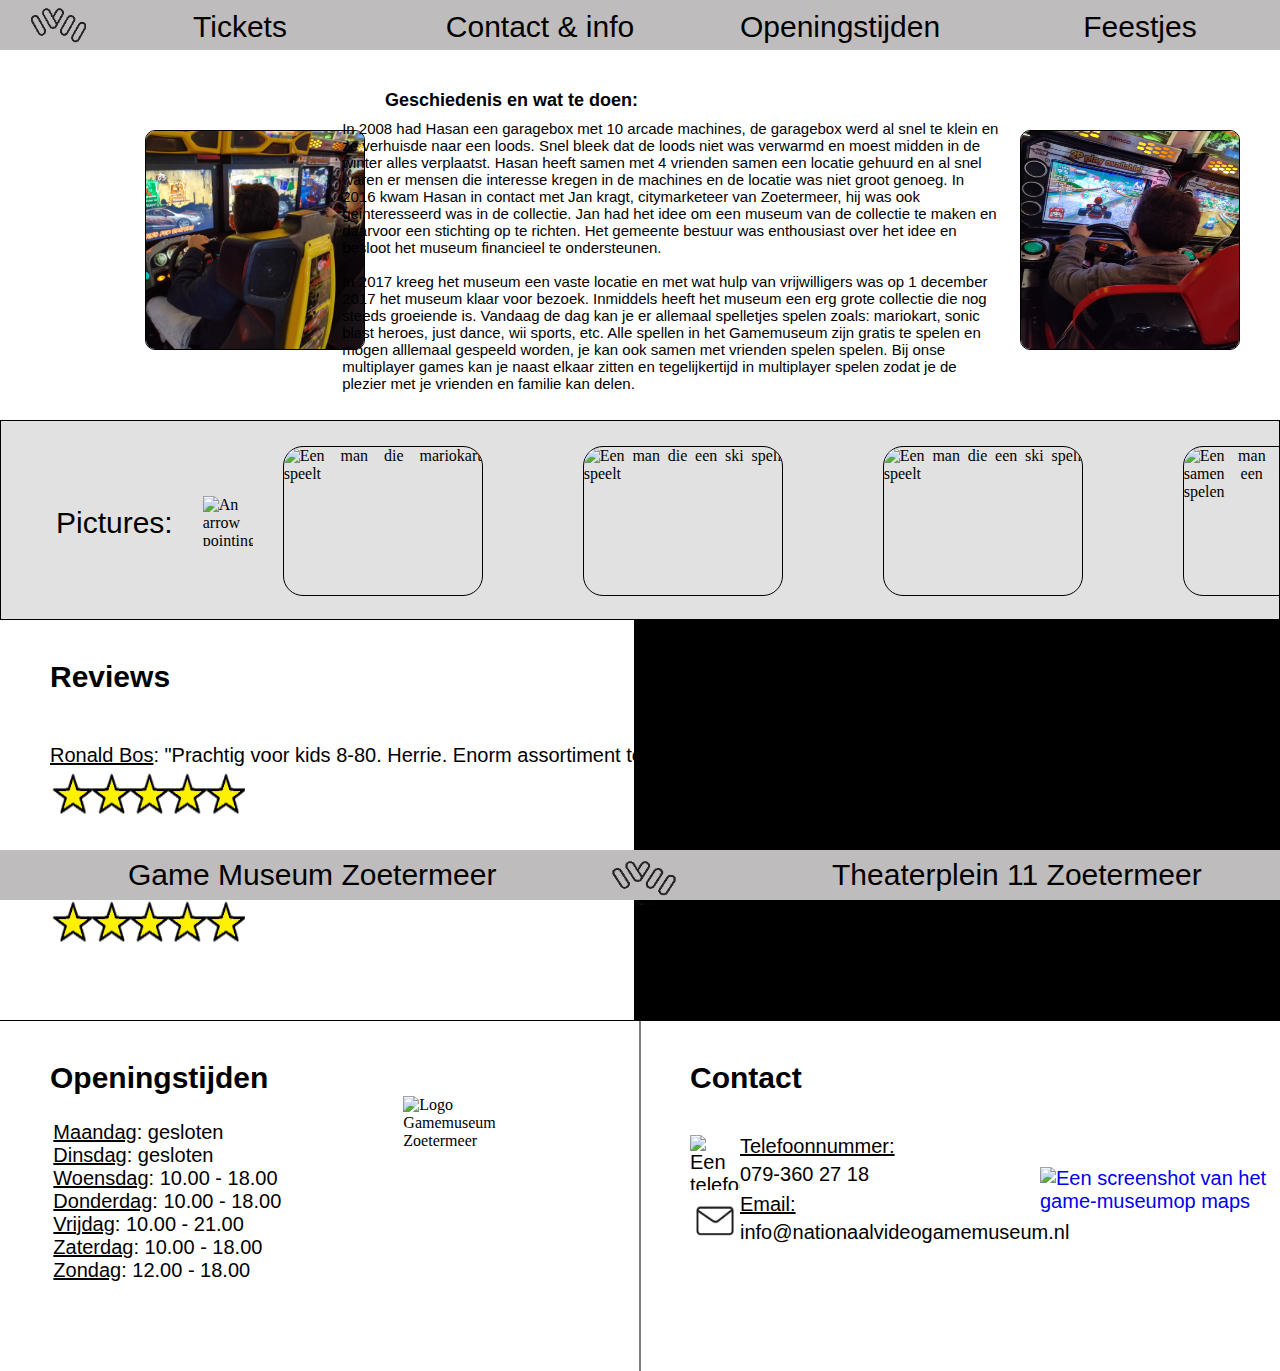
==== commit bf0f686e: "error check" ====
--- a/website/index.html
+++ b/website/index.html
@@ -1,5 +1,5 @@
 <!DOCTYPE html>
-<html lang="en">
+<html lang="nl">
 <head>
     <meta charset="UTF-8">
     <meta http-equiv="X-UA-Compatible" content="IE=edge">
@@ -39,13 +39,12 @@
             mariokart, sonic blast heroes, just dance, wii sports, etc.
             Alle spellen in het Gamemuseum zijn gratis te spelen en mogen alllemaal gespeeld worden, je kan ook samen met vrienden spelen spelen.
             Bij onse multiplayer games kan je naast elkaar zitten en tegelijkertijd in multiplayer spelen zodat je de plezier met je vrienden en familie kan delen.
-
         </p>
         <img id="img2"  src="img/fotogallerij/jamy.jpg" alt="Een foto van een van de gamekasten in game museum Zoetermeer">
-    </article class="articles">
+    </article>
     <div id="fotogallerij">
-        <p id="fototekst">Fotogallerij:</p>
-        <img class="arrows hover" id="arrow2" src="/img/arrow-left.png" alt="An arrow pointing to the left">
+        <p id="fototekst">Pictures:</p>
+        <img class="arrows hover" id="arrow1" src="/img/arrow-left.png" alt="An arrow pointing to the left">
         <div id="fotos">
             <img class="fotoborder" src="/img/gamekast.jpg" alt="Een man die mariokart speelt">
 
@@ -62,16 +61,16 @@
             <p class="head"><b>Reviews</b></p>
             <div class="review">
                 <p class="review1"><u>Ronald Bos</u>: "Prachtig voor kids 8-80. Herrie. Enorm assortiment te..."</p>
-                <img class="sterren" src="img/1ste review.png" alt="5 sterren">
+                <img class="sterren" src="img/1ste-review.png" alt="5 sterren">
             </div>
             <div class="review">
                 <p class="review2"><u>Romy T</u>: "Ontzettend leuk voor jong en oud. Super vriendelijk personeel!"</p>
-                <img class="sterren" src="img/1ste review.png" alt="5 sterren">
+                <img class="sterren" src="img/1ste-review.png" alt="5 sterren">
             </div>
         </div>
         <div class="lijn-verticaal"></div>
         <div class="game">
-
+            <canvas id="game" width="759" height="400"></canvas>
         </div>
     </div>
     <div class="lijn-horizontaal"></div>
@@ -93,14 +92,15 @@
         <div class="lijn-verticaal"></div>
         <div class="contact">
             <p class="head"><b> Contact </b></p>
+            
             <div class="telefoonnummer">
-                <img class="logos" src="/img/Image 4.png" alt="Een telefoon">
+                <img class="logos" src="/img/Image4.png" alt="Een telefoon">
                 <p class="telefoon underline">Telefoonnummer:</p>
                 <p class="nummer">079-360 27 18</p>
             </div>
-            <a href="https://www.google.com/maps/dir//Nationaal+Videogame+Museum,+Theaterplein+11,+2711+EK+Zoetermeer/@52.0621097,4.4755306,14z/data=!3m1!5s0x47c5c9299445cc0f:0x7edf0a3abf3e163c!4m8!4m7!1m0!1m5!1m1!1s0x47c5c929945551ef:0x59f6ab4c3a7521a4!2m2!1d4.4930401!2d52.0621097"><img class="maps" src="/img/Image 5.png" alt="Een screenshot van het game-museumop maps"></a>
+            <a href="https://www.google.com/maps/dir//Nationaal+Videogame+Museum,+Theaterplein+11,+2711+EK+Zoetermeer/@52.0621097,4.4755306,14z/data=!3m1!5s0x47c5c9299445cc0f:0x7edf0a3abf3e163c!4m8!4m7!1m0!1m5!1m1!1s0x47c5c929945551ef:0x59f6ab4c3a7521a4!2m2!1d4.4930401!2d52.0621097"><img class="maps" src="/img/Image5.png" alt="Een screenshot van het game-museumop maps"></a>
             <div class="emailadress">
-                <img class="logos" src="img/Image 3.png" alt="Een email logo">
+                <img class="logos" src="img/Image3.png" alt="Een email logo">
                 <p class="email underline">Email:</p>
                 <p class="mail">info@nationaalvideogamemuseum.nl</p>
             </div>
--- a/website/css/style.css
+++ b/website/css/style.css
@@ -79,7 +79,7 @@
 }
 
 .articles{
-    width: 100vw;
+    width: 100%;
     margin: 0 auto;
     padding: 40px;
     display: flex;
@@ -242,6 +242,7 @@
 .een{
     height: 400px;
     position: relative;
+    display: flex;
 }
 
 .head{
@@ -253,7 +254,7 @@
 
 .reviews{
     float: left;
-    max-width: 300px;
+    max-width: 49vw;
 }
 
 .review{
@@ -280,10 +281,18 @@
     background: black;
     margin-left: 50%;
     transform: translateX(-50%);
+    position: absolute;
 }
 
 .game{
     float: right;
+    width: 800px;
+    position: relative;
+    margin-left: 7px
+}
+
+#game{
+    background: black;
 }
 
 
@@ -296,6 +305,7 @@
 .twee{
     height: 350px;
     display: flex;
+    position: relative;
 }
 
 .openingstijden{
@@ -337,6 +347,7 @@
     font-size: 20px;
     position: relative;
     display: flexbox;
+    margin-left: 50%;
 }
 
 .underline{
@@ -394,21 +405,17 @@
     width: 30vw;
     background: gray;
 }
-
 .tarief{
     text-align: center;
 }
-
 h1{
     text-align: center;
 }
-
 .money{
     width: 30vw;
     padding: 20px;
     text-align: center;
 }
-
 */
 
 .money{
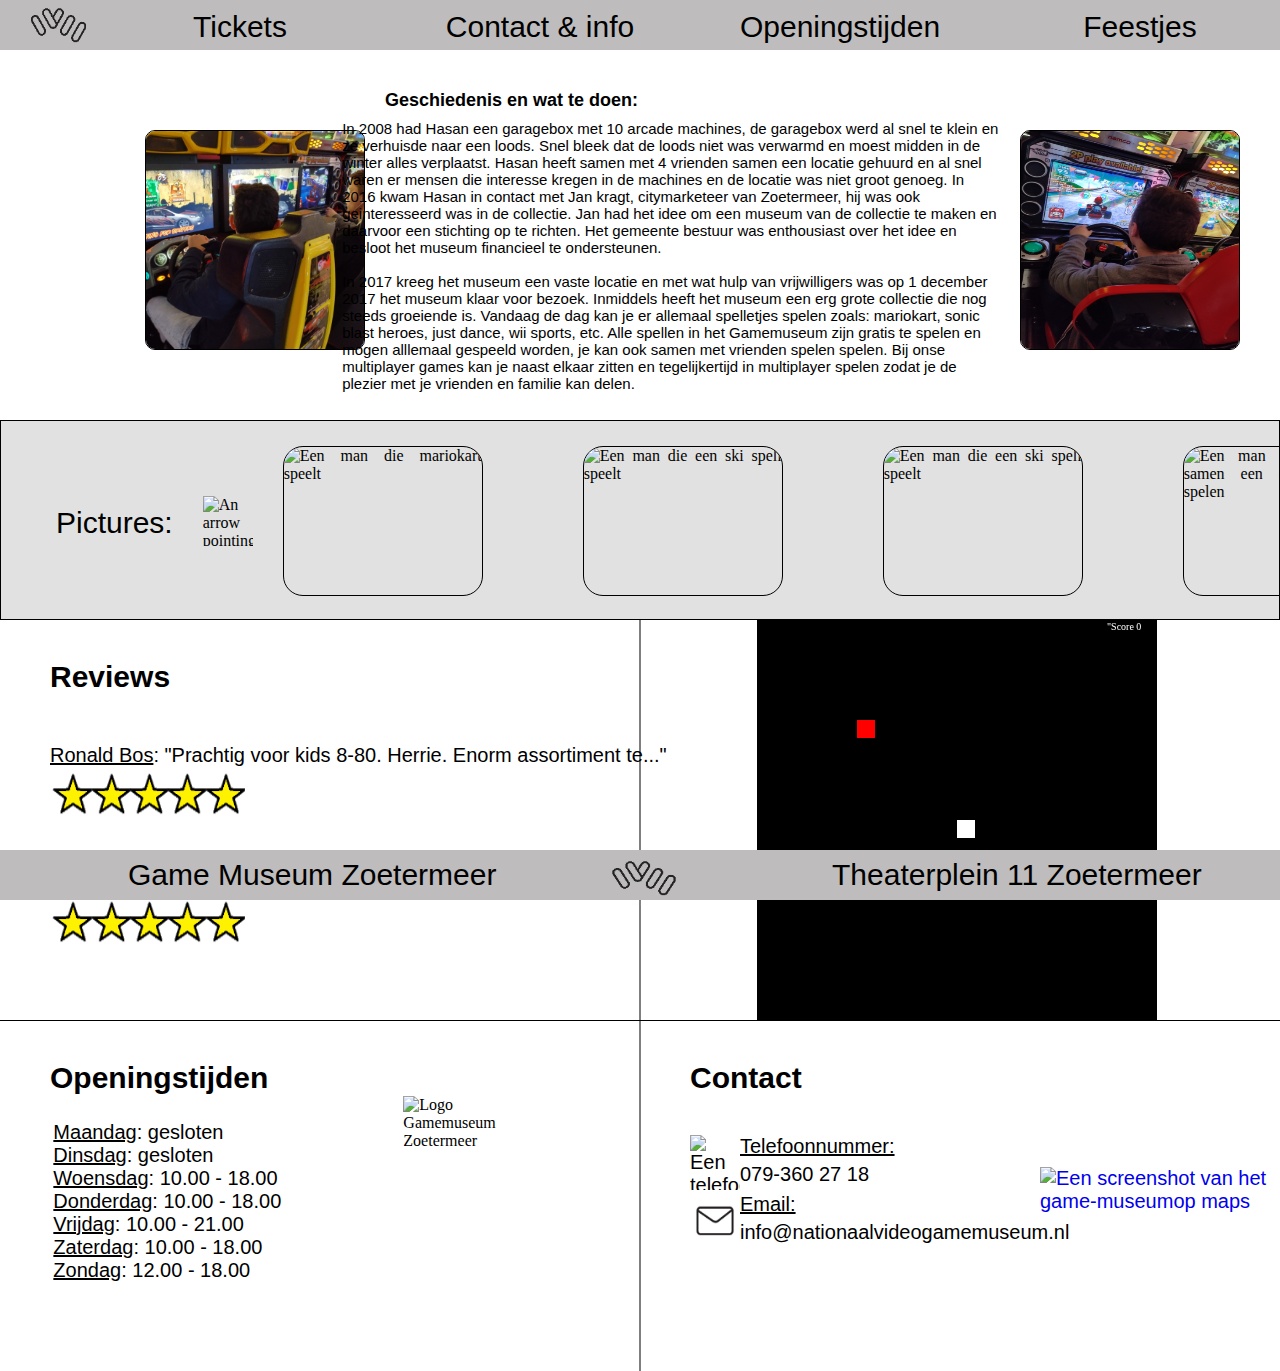
==== commit af71b79b: "game in website" ====
--- a/website/index.html
+++ b/website/index.html
@@ -4,6 +4,7 @@
     <meta charset="UTF-8">
     <meta http-equiv="X-UA-Compatible" content="IE=edge">
     <meta name="viewport" content="width=device-width, initial-scale=1.0"> 
+    <script type="module" defer src="js/script.js"></script>
     <link rel="stylesheet" href="css/style.css">
     <title>Game Museum Zoetermeer</title>
 </head>
@@ -70,7 +71,8 @@
         </div>
         <div class="lijn-verticaal"></div>
         <div class="game">
-            <canvas id="game" width="759" height="400"></canvas>
+            <canvas id="game" width="400" height="400">
+            <script src="js/script.js"></script>
         </div>
     </div>
     <div class="lijn-horizontaal"></div>
--- a/website/css/style.css
+++ b/website/css/style.css
@@ -288,11 +288,12 @@
     float: right;
     width: 800px;
     position: relative;
-    margin-left: 7px
+    margin-left: 7px;
 }
 
 #game{
-    background: black;
+    margin-left: 50%;
+    transform: translateX(-50%);
 }
 
 
